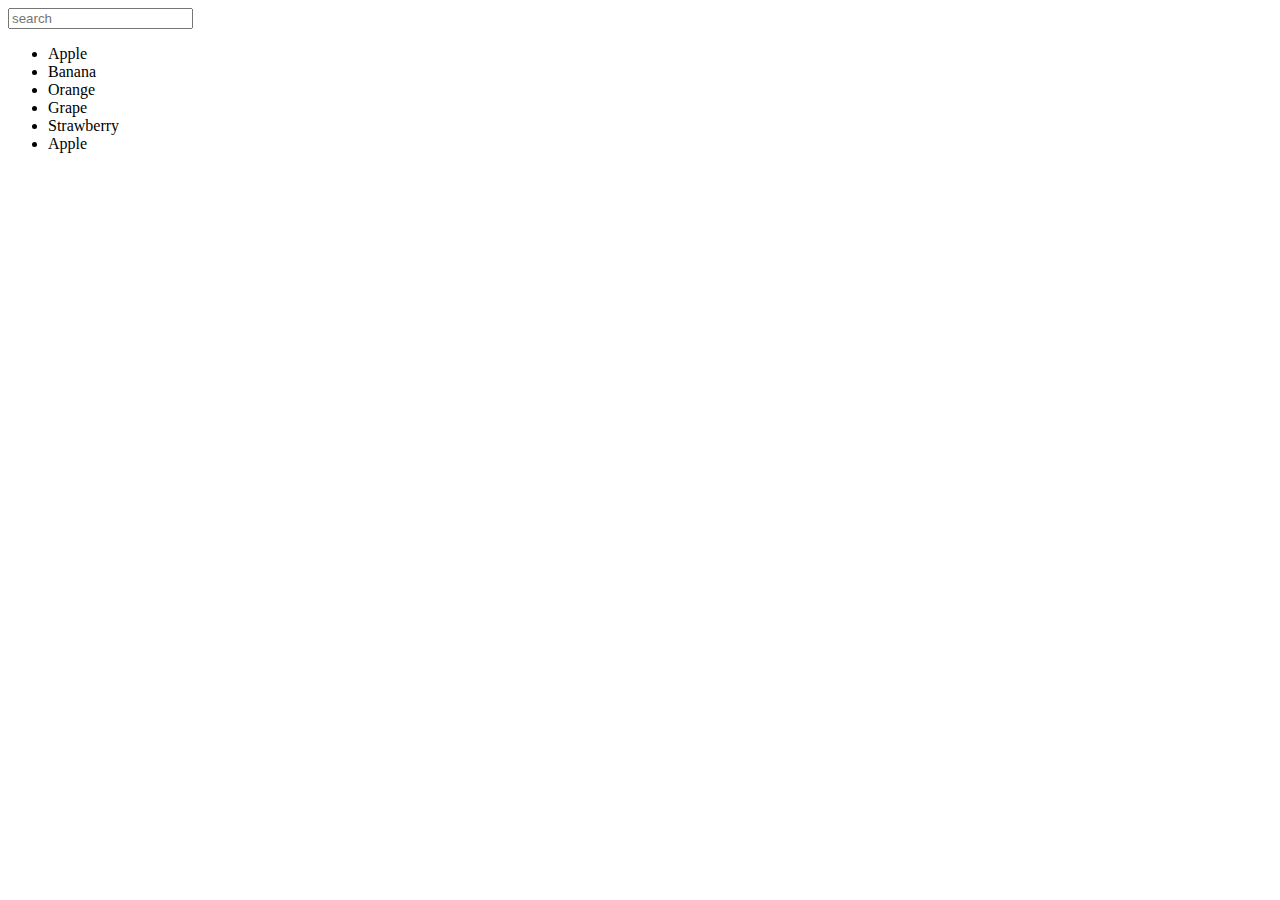
==== index.html @ 8b3d543a "js section 5" ====
<!DOCTYPE html>
<html lang="en">
  <head>
    <meta charset="UTF-8" />
    <meta name="viewport" content="width=device-width, initial-scale=1.0" />
    <title>Document</title>
    <style>
      .c-red {
        color: red;
      }
      .c-green {
        color: green;
      }
    </style>
  </head>
  <body>
    <!-- <h1> this is h1 tag</h1>
    <h1>this is h1 two</h1> -->

    <!-- <div id="div-1">
        <span>this is span </span>
        <p> this is p</p>
    </div> -->
    <!-- <button  onclick="handleClick()">click me </button>
  <!-- <p id="p-tag"> this is p</p> -->

    <!-- <button onclick="changeColor()">click me</button> -->
    <!-- <p id="p-tag"> this is p</p> -->

    <!-- <button onclick="createBox()"> click me </button> -->

    <input type="text" placeholder="search" id="searchBox" onkeypress="handleSearch(event)" />

    <ul id="product-list">
      <li class="item">Apple</li>
      <li class="item">Banana</li>
      <li class="item">Orange</li>
      <li class="item">Grape</li>
      <li class="item">Strawberry</li>
      <li class="item">Apple</li>
    </ul>

    <script src="app.js"></script>
  </body>
</html>
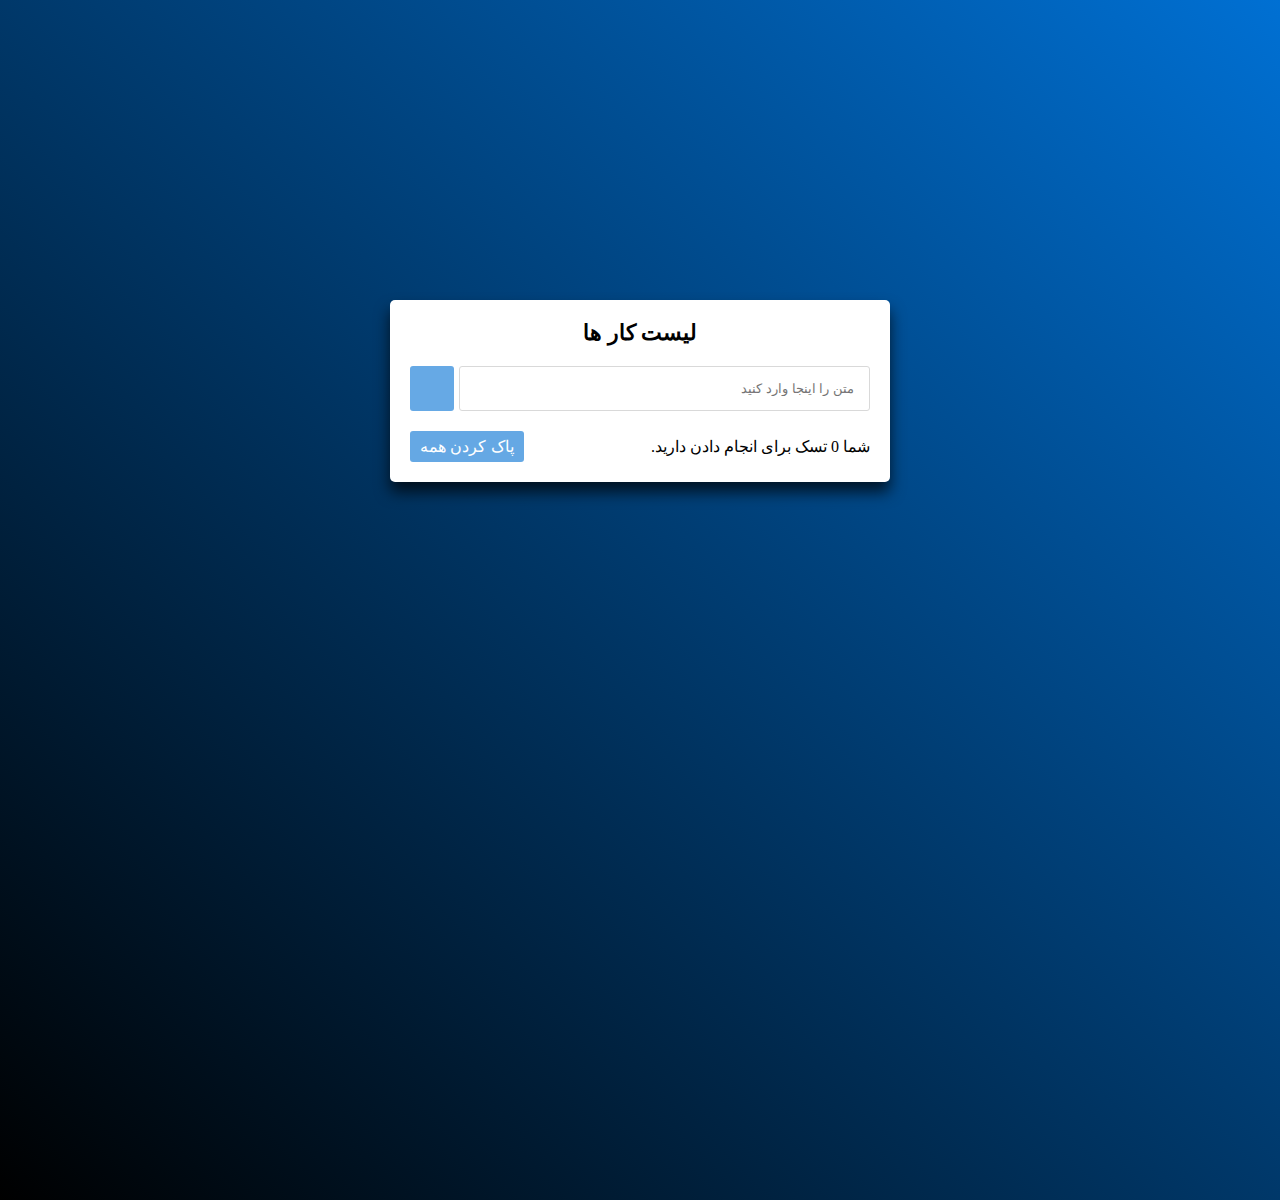
==== commit b04974bf: "Add files via upload" ====
--- a/index.html
+++ b/index.html
@@ -1,45 +1,37 @@
-<!DOCTYPE html>
-<html lang="en">
-  <head>
-    <meta charset="UTF-8" />
-    <meta name="viewport" content="width=device-width, initial-scale=1.0" />
-    <title>Document</title>
-    <style>
-      .c-red {
-        color: red;
-      }
-      .c-green {
-        color: green;
-      }
-    </style>
-  </head>
-  <body>
-    <!-- <h1> this is h1 tag</h1>
-    <h1>this is h1 two</h1> -->
-
-    <!-- <div id="div-1">
-        <span>this is span </span>
-        <p> this is p</p>
-    </div> -->
-    <!-- <button  onclick="handleClick()">click me </button>
-  <!-- <p id="p-tag"> this is p</p> -->
-
-    <!-- <button onclick="changeColor()">click me</button> -->
-    <!-- <p id="p-tag"> this is p</p> -->
-
-    <!-- <button onclick="createBox()"> click me </button> -->
-
-    <input type="text" placeholder="search" id="searchBox" onkeypress="handleSearch(event)" />
-
-    <ul id="product-list">
-      <li class="item">Apple</li>
-      <li class="item">Banana</li>
-      <li class="item">Orange</li>
-      <li class="item">Grape</li>
-      <li class="item">Strawberry</li>
-      <li class="item">Apple</li>
-    </ul>
-
-    <script src="app.js"></script>
-  </body>
-</html>
+<!DOCTYPE html>
+<html lang="en">
+<head>
+    <meta charset="UTF-8">
+    <meta name="viewport" content="width=device-width, initial-scale=1.0">
+    <title>پروژه to do list</title>
+    <link rel="stylesheet" href="style.css">
+<link rel="stylesheet" href="https://cdnjs.cloudflare.com/ajax/libs/font-awesome/6.6.0/css/all.min.css" integrity="sha512-Kc323vGBEqzTmouAECnVceyQqyqdsSiqLQISBL29aUW4U/M7pSPA/gEUZQqv1cwx4OnYxTxve5UMg5GT6L4JJg==" crossorigin="anonymous" referrerpolicy="no-referrer" />
+</head>
+<body>
+    <div class="container">
+        <div class="todo-header">لیست کار ها </div>
+        <div class="input-todo">
+            <input type="text" placeholder="متن را اینجا وارد کنید ">
+            <button>
+                <i class="fa-solid fa-check"></i>
+            </button>
+        </div>
+        <ul class="todo-list">
+             <li>test <span class="icon"><i class="fas fa-trash-alt"></i></span></li>
+             <li>test <span class="icon"><i class="fas fa-trash-alt"></i></span></li>
+        </ul>
+        <div class="info-box">
+            <span>شما <span class="pendingTask"></span> تسک برای انجام دادن دارید.</span>
+            <button>پاک کردن همه</button>
+        </div>
+    </div>
+
+
+
+
+
+
+
+  <script src="app.js"></script>  
+</body>
+</html>--- a/style.css
+++ b/style.css
@@ -0,0 +1,114 @@
+* {
+  margin: 0;
+  padding: 0;
+  box-sizing: border-box;
+}
+body {
+  direction: rtl;
+  width: 100%;
+  height: 100vh;
+  background: linear-gradient(to bottom left, #0070d3, #000);
+}
+
+.container {
+  max-width: 500px;
+  width: 100%;
+  background-color: #fff;
+  padding: 20px;
+  border-radius: 5px;
+  margin: 300px auto;
+  box-shadow: 0px 10px 15px rgba(0, 0, 0, 0.7);
+}
+.container .todo-header {
+  text-align: center;
+  font-weight: 800;
+  font-size: 22px;
+}
+.container .input-todo {
+  display: flex;
+  width: 100%;
+  height: 45px;
+  margin: 20px 0;
+}
+.container .input-todo input {
+  width: 100%;
+  border: 1px solid #d9d9d9;
+  border-radius: 3px;
+  padding-right: 15px;
+  transition: all 0.3s ease;
+}
+.input-todo button {
+  border: none;
+  background-color: #0070d3;
+  margin-right: 5px;
+  color: #fff;
+  cursor: pointer;
+  width: 50px;
+  border-radius: 3px;
+  transition: all 0.3s ease;
+  opacity: 0.6;
+  font-size: 20px;
+  pointer-events: none;
+}
+.input-todo button:hover,
+.info-box button:hover {
+  background-color: #014a8a;
+}
+.input-todo button .active{
+  opacity: 1;
+  pointer-events: auto;
+}
+.todo-list li {
+  position: relative;
+  list-style: none;
+  margin-bottom: 10px;
+  padding: 10px 15px;
+  background-color: #e6f3ff;;
+  border-radius: 5px ;
+  overflow: hidden;
+
+}
+ .container .info-box{
+    display: flex;
+    width: 100%;
+    margin-top: 20px;
+    align-items: center;
+    justify-content: space-between;
+}
+.info-box button {
+    border: none;
+    background: #0070d3;
+    color: #fff;
+    cursor: pointer;
+    border-radius: 3px;
+    transition: all 0.3s ease;
+    opacity: 0.6;
+    font-size: 16px;
+    pointer-events: none;
+    padding: 6px 10px;
+}
+.info-box button.active {
+    opacity: 1;
+    pointer-events: auto;
+}
+.todo-list li:hover .icon {
+    left: 0px;
+}
+.todo-list li .icon {
+    position: absolute;
+    left: -45px;
+    top: 50%;
+    width: 45px;
+    color: #fff;
+    background: #e74c3c;
+    transform: translateY(-50%);
+    text-align: center;
+    border-radius: 0 3px 3px 0;
+    cursor: pointer;
+    transition: all 0.3 ease;
+    padding: 10px 15px;
+}
+.input-todo button.active {
+    opacity: 1;
+    pointer-events: auto;
+}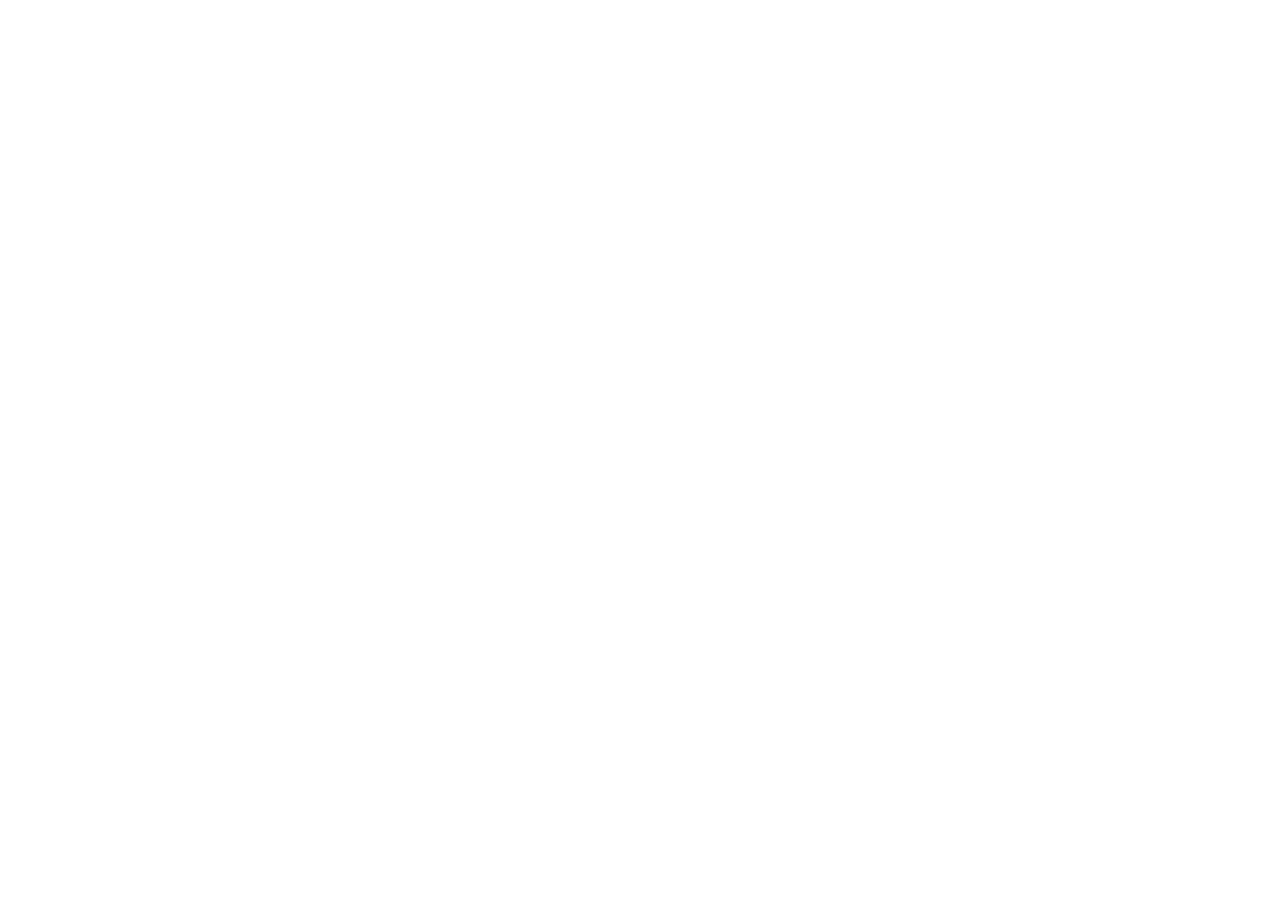
==== commit adbd9be0: "animalobject.html" ====
--- a/index.html
+++ b/index.html
@@ -3,35 +3,9 @@
 <head>
     <meta charset="UTF-8">
     <meta name="viewport" content="width=device-width, initial-scale=1.0">
-    <title>پروژه to do list</title>
-    <link rel="stylesheet" href="style.css">
-<link rel="stylesheet" href="https://cdnjs.cloudflare.com/ajax/libs/font-awesome/6.6.0/css/all.min.css" integrity="sha512-Kc323vGBEqzTmouAECnVceyQqyqdsSiqLQISBL29aUW4U/M7pSPA/gEUZQqv1cwx4OnYxTxve5UMg5GT6L4JJg==" crossorigin="anonymous" referrerpolicy="no-referrer" />
+    <title>Document</title>
 </head>
 <body>
-    <div class="container">
-        <div class="todo-header">لیست کار ها </div>
-        <div class="input-todo">
-            <input type="text" placeholder="متن را اینجا وارد کنید ">
-            <button>
-                <i class="fa-solid fa-check"></i>
-            </button>
-        </div>
-        <ul class="todo-list">
-             <li>test <span class="icon"><i class="fas fa-trash-alt"></i></span></li>
-             <li>test <span class="icon"><i class="fas fa-trash-alt"></i></span></li>
-        </ul>
-        <div class="info-box">
-            <span>شما <span class="pendingTask"></span> تسک برای انجام دادن دارید.</span>
-            <button>پاک کردن همه</button>
-        </div>
-    </div>
-
-
-
-
-
-
-
-  <script src="app.js"></script>  
+    <script src="app.js"></script>
 </body>
 </html>